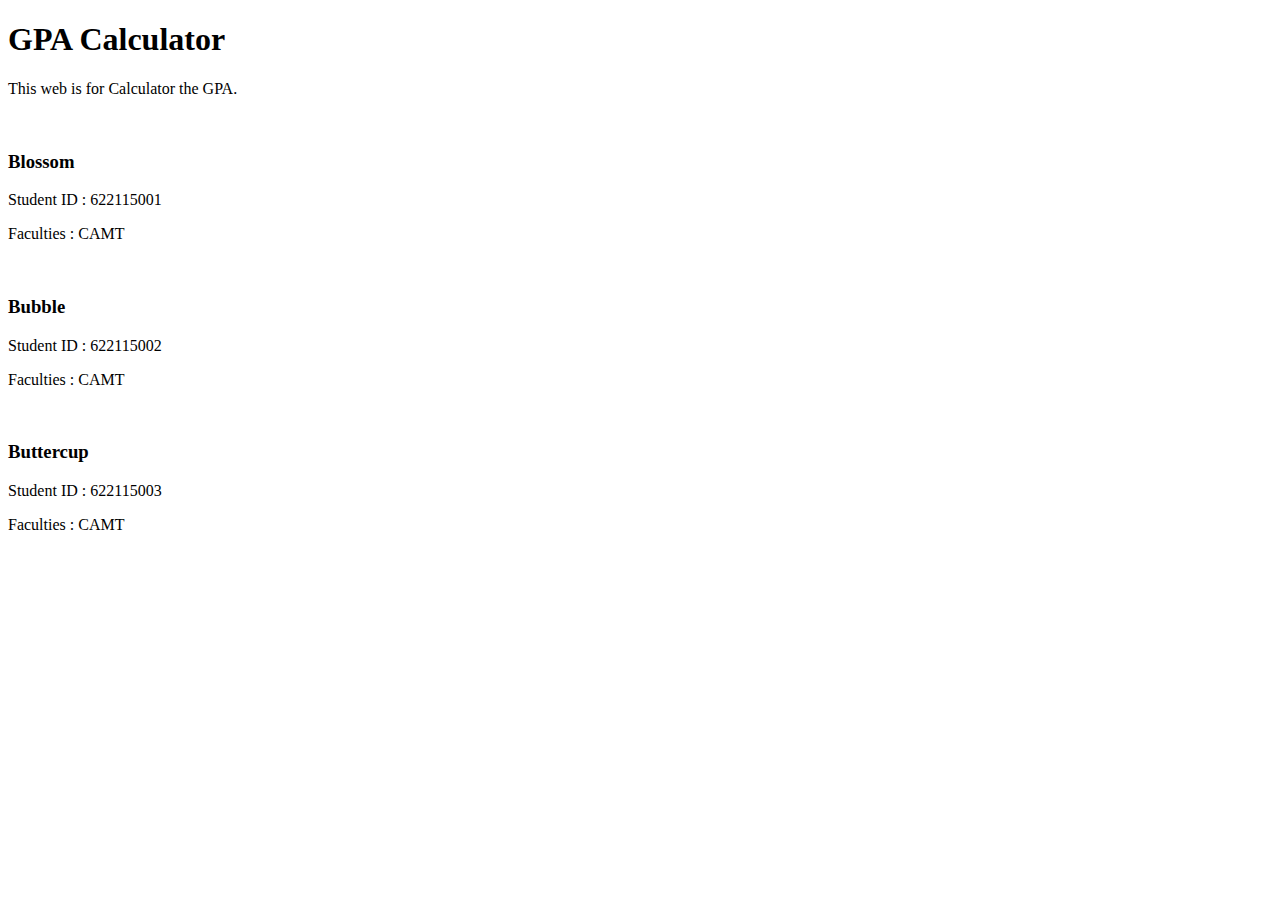
==== home.html @ 41171dc0 "add student 1,2,3 information" ====
<!DOCTYPE html>
<html>

<body>
    <div class="head">
        <h1>GPA Calculator</h1>
        <p>This web is for Calculator the GPA.</p>
    </div>

    <div class="grid">
        <div class="item">
            <a href="/p1page.html" aria-labelledby="Blossom"></a>
            <img src='https://3.bp.blogspot.com/_9sAQ2V_Wv8w/S3Qg4KCI9xI/AAAAAAAAAAk/t83cseeYx6s/s1600/5.jpg' alt=''>
            <div class="item__overlay">
                <h3 id="person1" aria-hidden="true">Blossom</h3>
                <div class="item__body">
                    <p>Student ID : 622115001</p>
                    <p>Faculties : CAMT</p>
                </div>
            </div>
        </div>
        <div class="item">
            <a href="/p2page.html" aria-labelledby="Bubble"></a>
            <img src='https://4.bp.blogspot.com/_9sAQ2V_Wv8w/S3QgqwZWBdI/AAAAAAAAAAc/AA1SWfhjYJg/s400/3.jpg' alt=''>
            <div class="item__overlay">
                <h3 id="person2" aria-hidden="true">Bubble</h3>
                <div class="item__body">
                    <p>Student ID : 622115002</p>
                    <p>Faculties : CAMT</p>
                </div>
            </div>
        </div>
        <div class="item">
            <a href="/p3page.html" aria-labelledby="Buttercup"></a>
            <img src='https://1.bp.blogspot.com/_9sAQ2V_Wv8w/S3Qgem_Q42I/AAAAAAAAAAU/7WTGDj6SNKs/s400/2.jpg' alt=''>
            <div class="item__overlay">
                <h3 id="person3" aria-hidden="true">Buttercup</h3>
                <div class="item__body">
                    <p>Student ID : 622115003</p>
                    <p>Faculties : CAMT</p>
                </div>
            </div>
        </div>

    </div>

</body>

</html>
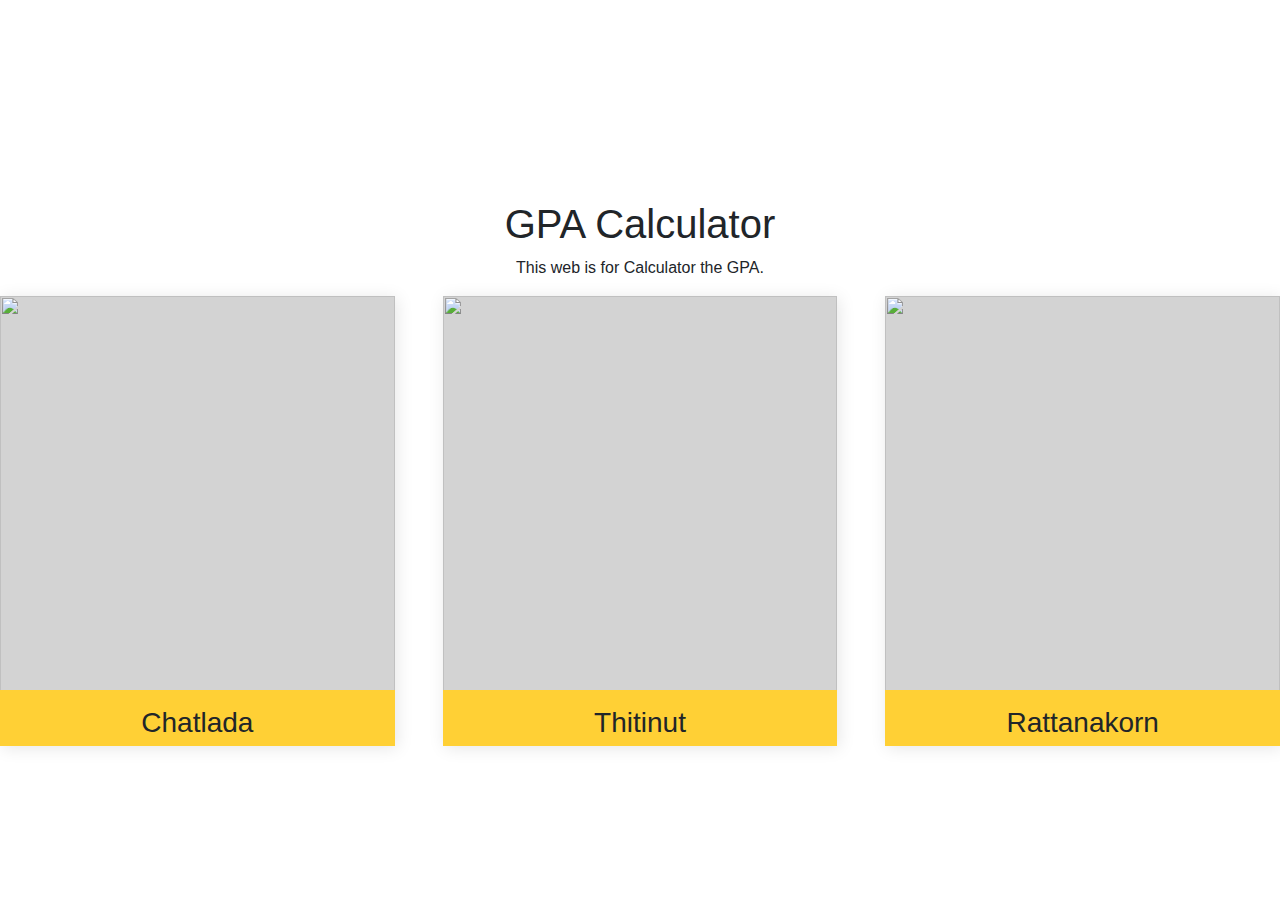
==== commit 7c4c09a4: "add click checkbox to show grade of each semester and years" ====
--- a/home.html
+++ b/home.html
@@ -1,49 +1,63 @@
 <!DOCTYPE html>
 <html>
 
+<head>
+    <link rel="stylesheet" href="/style.css">
+    <!-- Image and text -->
+    <meta charset="utf-8">
+    <meta name="viewport" content="width=device-width, initial-scale=1">
+    <link rel="stylesheet" href="https://cdn.jsdelivr.net/npm/bootstrap@4.6.1/dist/css/bootstrap.min.css">
+    <script src="https://cdn.jsdelivr.net/npm/jquery@3.5.1/dist/jquery.slim.min.js"></script>
+    <script src="https://cdn.jsdelivr.net/npm/popper.js@1.16.1/dist/umd/popper.min.js"></script>
+    <script src="https://cdn.jsdelivr.net/npm/bootstrap@4.6.1/dist/js/bootstrap.bundle.min.js"></script>
+
+</head>
+
 <body>
-    <div class="head">
-        <h1>GPA Calculator</h1>
-        <p>This web is for Calculator the GPA.</p>
-    </div>
+    <div class="containerhome">
+        <div class="head">
+            <h1>GPA Calculator</h1>
+            <p>This web is for Calculator the GPA.</p>
+        </div>
 
-    <div class="grid">
-        <div class="item">
-            <a href="/p1page.html" aria-labelledby="Blossom"></a>
-            <img src='https://3.bp.blogspot.com/_9sAQ2V_Wv8w/S3Qg4KCI9xI/AAAAAAAAAAk/t83cseeYx6s/s1600/5.jpg' alt=''>
-            <div class="item__overlay">
-                <h3 id="person1" aria-hidden="true">Blossom</h3>
-                <div class="item__body">
-                    <p>Student ID : 622115001</p>
-                    <p>Faculties : CAMT</p>
+        <div class="card-outer">
+            <div class="item">
+                <a href="/p1page.html" aria-labelledby="Chatlada"></a>
+                <img src='https://3.bp.blogspot.com/_9sAQ2V_Wv8w/S3Qg4KCI9xI/AAAAAAAAAAk/t83cseeYx6s/s1600/5.jpg' alt=''>
+                <div class="item__overlay">
+                    <h3 id="person1" aria-hidden="true">Chatlada</h3>
+                    <div class="item__body">
+                        <p>Student ID : 622115007</p>
+                        <p>Faculties : CAMT</p>
+                    </div>
+                </div>
+            </div>
+            <div class="item">
+                <a href="/p2page.html" aria-labelledby="Thitinut"></a>
+                <img src='https://4.bp.blogspot.com/_9sAQ2V_Wv8w/S3QgqwZWBdI/AAAAAAAAAAc/AA1SWfhjYJg/s400/3.jpg' alt=''>
+                <div class="item__overlay">
+                    <h3 id="person2" aria-hidden="true">Thitinut</h3>
+                    <div class="item__body">
+                        <p>Student ID : 622115009</p>
+                        <p>Faculties : CAMT</p>
+                    </div>
+                </div>
+            </div>
+            <div class="item">
+                <a href="/p3page.html" aria-labelledby="Rattanakorn"></a>
+                <img src='https://1.bp.blogspot.com/_9sAQ2V_Wv8w/S3Qgem_Q42I/AAAAAAAAAAU/7WTGDj6SNKs/s400/2.jpg' alt=''>
+                <div class="item__overlay">
+                    <h3 id="person3" aria-hidden="true">Rattanakorn</h3>
+                    <div class="item__body">
+                        <p>Student ID : 622115034</p>
+                        <p>Faculties : CAMT</p>
+                    </div>
                 </div>
             </div>
         </div>
-        <div class="item">
-            <a href="/p2page.html" aria-labelledby="Bubble"></a>
-            <img src='https://4.bp.blogspot.com/_9sAQ2V_Wv8w/S3QgqwZWBdI/AAAAAAAAAAc/AA1SWfhjYJg/s400/3.jpg' alt=''>
-            <div class="item__overlay">
-                <h3 id="person2" aria-hidden="true">Bubble</h3>
-                <div class="item__body">
-                    <p>Student ID : 622115002</p>
-                    <p>Faculties : CAMT</p>
-                </div>
-            </div>
-        </div>
-        <div class="item">
-            <a href="/p3page.html" aria-labelledby="Buttercup"></a>
-            <img src='https://1.bp.blogspot.com/_9sAQ2V_Wv8w/S3Qgem_Q42I/AAAAAAAAAAU/7WTGDj6SNKs/s400/2.jpg' alt=''>
-            <div class="item__overlay">
-                <h3 id="person3" aria-hidden="true">Buttercup</h3>
-                <div class="item__body">
-                    <p>Student ID : 622115003</p>
-                    <p>Faculties : CAMT</p>
-                </div>
-            </div>
-        </div>
-
     </div>
-
 </body>
+<script src="script01.js">
+</script>
 
 </html>--- a/style.css
+++ b/style.css
@@ -0,0 +1,171 @@
+@import url("https://fonts.googleapis.com/css?family=Montserrat:400,700");
+* {
+    box-sizing: border-box;
+}
+
+.head {
+    text-align: center;
+}
+
+div {
+    text-align: center;
+}
+
+body {
+    font-family: Montserrat, sans-serif;
+    margin: 0;
+    padding: 3rem;
+}
+
+.button {
+    display: inline-block;
+    padding: 15px 17px;
+    font-size: 16px;
+    cursor: pointer;
+    text-align: center;
+    text-decoration: none;
+    outline: none;
+    color: #fff;
+    background-color: rgb(248, 220, 93);
+    border: none;
+    border-radius: 10px;
+    box-shadow: 0 7px #999;
+}
+
+.button:hover {
+    background-color: #e2d137
+}
+
+.button:active {
+    background-color: #ecea77;
+    box-shadow: 0 4px #666;
+    transform: translateY(4px);
+}
+
+.grid {
+    margin-left: 220px;
+    display: grid;
+    grid-template-columns: repeat(auto-fit, 17rem);
+    gap: 3rem;
+}
+
+.item {
+    position: relative;
+    height: 19rem;
+    background-color: lightGrey;
+    overflow-y: hidden;
+    box-shadow: 0.1rem 0.1rem 1rem rgba(0, 0, 0, 0.1);
+    width: 450px;
+    height: 450px;
+}
+
+.item h3 {
+    margin: 0;
+    display: block;
+    background-color: rgb(255, 208, 53);
+    padding: 1rem;
+}
+
+.item a {
+    position: absolute;
+    top: 0;
+    left: 0;
+    width: 100%;
+    height: 100%;
+    z-index: 1;
+}
+
+.item a:hover~.item__overlay,
+.item a:focus~.item__overlay {
+    transform: translate3d(0, 0, 0);
+}
+
+img {
+    width: 100%;
+    height: 100%;
+    display: block;
+    object-fit: cover;
+}
+
+.item__overlay {
+    display: flex;
+    flex-direction: column;
+    justify-content: center;
+    height: 100%;
+    position: absolute;
+    width: 100%;
+    top: 0;
+    transition: transform 300ms;
+    background-color: #ffe18f;
+    transform: translate3d(0, calc(100% - 3.5rem), 0);
+}
+
+.item__body {
+    flex-grow: 1;
+    padding: 1rem;
+}
+
+.item__body p {
+    margin: 0;
+}
+
+
+/* table, th, td {
+  border: 1px solid white;
+  border-collapse: collapse;
+}
+th, td {
+  background-color: #96D4D4;
+} */
+
+.Course {
+    text-align: center;
+}
+
+div.total {
+    text-align: left;
+}
+
+
+/* add */
+
+.card {
+    box-shadow: 0 4px 8px 0 rgba(0, 0, 0, 0.2);
+    transition: 0.3s;
+    width: 40%;
+}
+
+.card:hover {
+    box-shadow: 0 8px 16px 0 rgba(0, 0, 0, 0.2);
+}
+
+body {
+    margin: 0;
+    padding: 0;
+    min-height: 100%;
+}
+
+.card-outer {
+    display: flex;
+    justify-content: center;
+    /* min-height: 100vh;
+    padding: 12px 18px; */
+    grid-template-columns: repeat(auto-fit, 17rem);
+    gap: 3rem;
+}
+
+.card {
+    box-shadow: 0 4px 8px 0 rgba(0, 0, 0, 0.2);
+    transition: 0.3s;
+    width: 15%;
+    float: left;
+    margin-left: 10px;
+    align-self: center;
+}
+
+.containerhome {
+    margin-top: 200px;
+}
+
+
+/* add check box */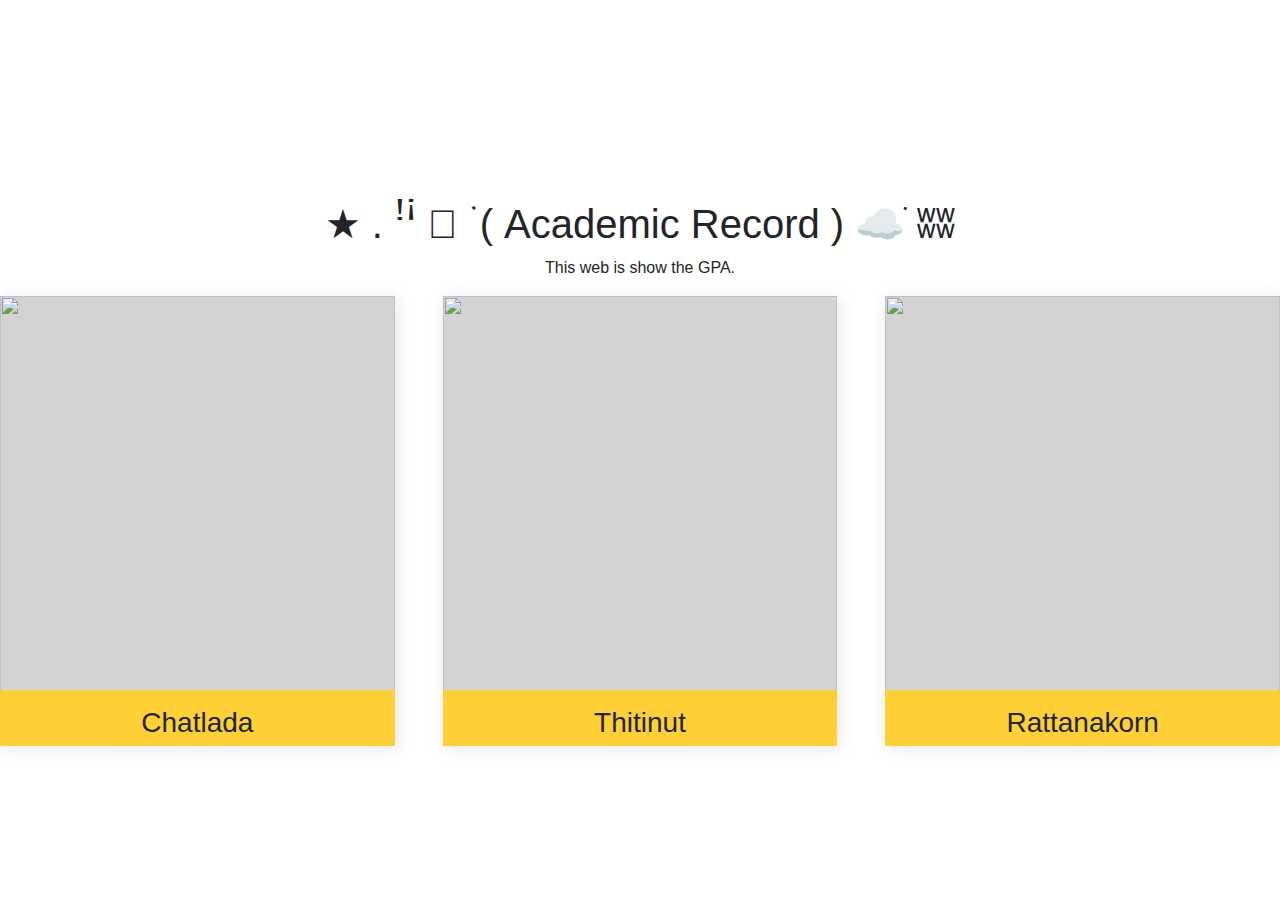
==== commit 2a28e2ab: "update decorate home page" ====
--- a/home.html
+++ b/home.html
@@ -16,8 +16,8 @@
 <body>
     <div class="containerhome">
         <div class="head">
-            <h1>GPA Calculator</h1>
-            <p>This web is for Calculator the GPA.</p>
+            <h1>★ . ꜝꜞ ᳝ ࣪ ( Academic Record ) ☁️ׂ ʬʬ</h1>
+            <p>This web is show the GPA.</p>
         </div>
 
         <div class="card-outer">
